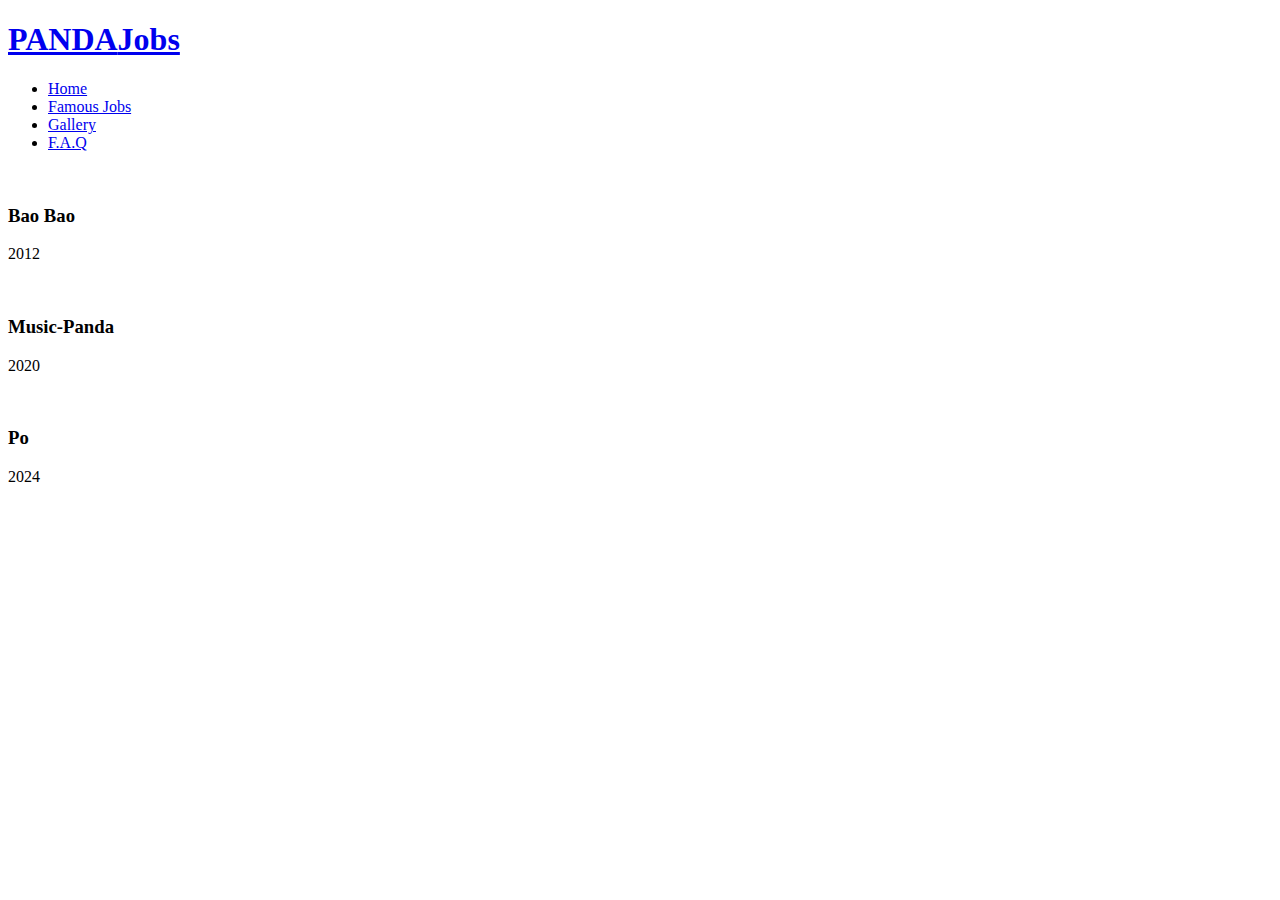
==== Famous_Jobs.html @ 5d46b33b "Famous Jobs ready to commit" ====
<!DOCTYPE html>
<html lang="en">

<head>

    <meta charset="UTF-8">
    <meta http-equiv="X-UA-Compatible" content="IE=edge">
    <meta name="viewport" content="width=device-width, initial-scale=1.0">
    <title>Der Panda</title>
    <link href="https://cdn.jsdelivr.net/npm/bootstrap@5.3.0-alpha3/dist/css/bootstrap.min.css" rel="stylesheet" integrity="sha384-KK94CHFLLe+nY2dmCWGMq91rCGa5gtU4mk92HdvYe+M/SXH301p5ILy+dN9+nJOZ" crossorigin="anonymous">

    <link href="styles.css" rel="stylesheet">

</head>

<body>

   <header id="mainheader" class="d-flex align-items-center ">
        <div class="container-fluid container-xxl d-flex align-items-center">

            <div id="logo" class="me-auto">
                <h1 >
                    <a href="index.html">PANDA<span>Jobs</span></a>
                </h1>
            </div>

            <nav id="navbar" class="navbar order-last order-lg-0">
                <ul>
                    <li><a href="Index.html">Home</a></li>
                    <li><a href="Famous_Jobs.html">Famous Jobs</a></li>
                    <li><a href="Gallery.html">Gallery</a></li>
                    <li><a href="FAQ.html">F.A.Q</a></li>
                </ul>
            </nav>

        </div>
   </header>

   <main>

    <div id="backgroundMain" class="container-flex container-xxl d-flex align-items-center">
      
      <div class="row">
        <div class="col-lg-4 col-md-6">
          <div class="jobs" data-aos="fade-up" data-aos-delay="100">
            <img src="assets/Jobs/BaoBao.jpg" alt="" class="img-fluid">
            <div class="details">
              <h3><a>Bao Bao</a></h3>
              <p>2012</p>
            </div>
          </div>
        </div>
        <div class="col-lg-4 col-md-6">
          <div class="jobs" data-aos="fade-up" data-aos-delay="200">
            <img src="assets/Jobs/Cro.jpg" alt="" class="img-fluid">
            <div class="details">
              <h3><a>Music-Panda</a></h3>
              <p>2020</p>
  
            </div>
          </div>
        </div>
        <div class="col-lg-4 col-md-6">
          <div class="jobs" data-aos="fade-up" data-aos-delay="300">
            <img src="assets/Jobs/Po.jpg" alt="" class="img-fluid">
            <div class="details">
              <h3><a>Po</a></h3>
              <p>2024</p>
            </div>
          </div>
        </div>
      </div>

    </div>
   
   </main>

    <script src="https://cdn.jsdelivr.net/npm/bootstrap@5.3.0-alpha3/dist/js/bootstrap.bundle.min.js" integrity="sha384-ENjdO4Dr2bkBIFxQpeoTz1HIcje39Wm4jDKdf19U8gI4ddQ3GYNS7NTKfAdVQSZe" crossorigin="anonymous"></script>

</body>
</html>
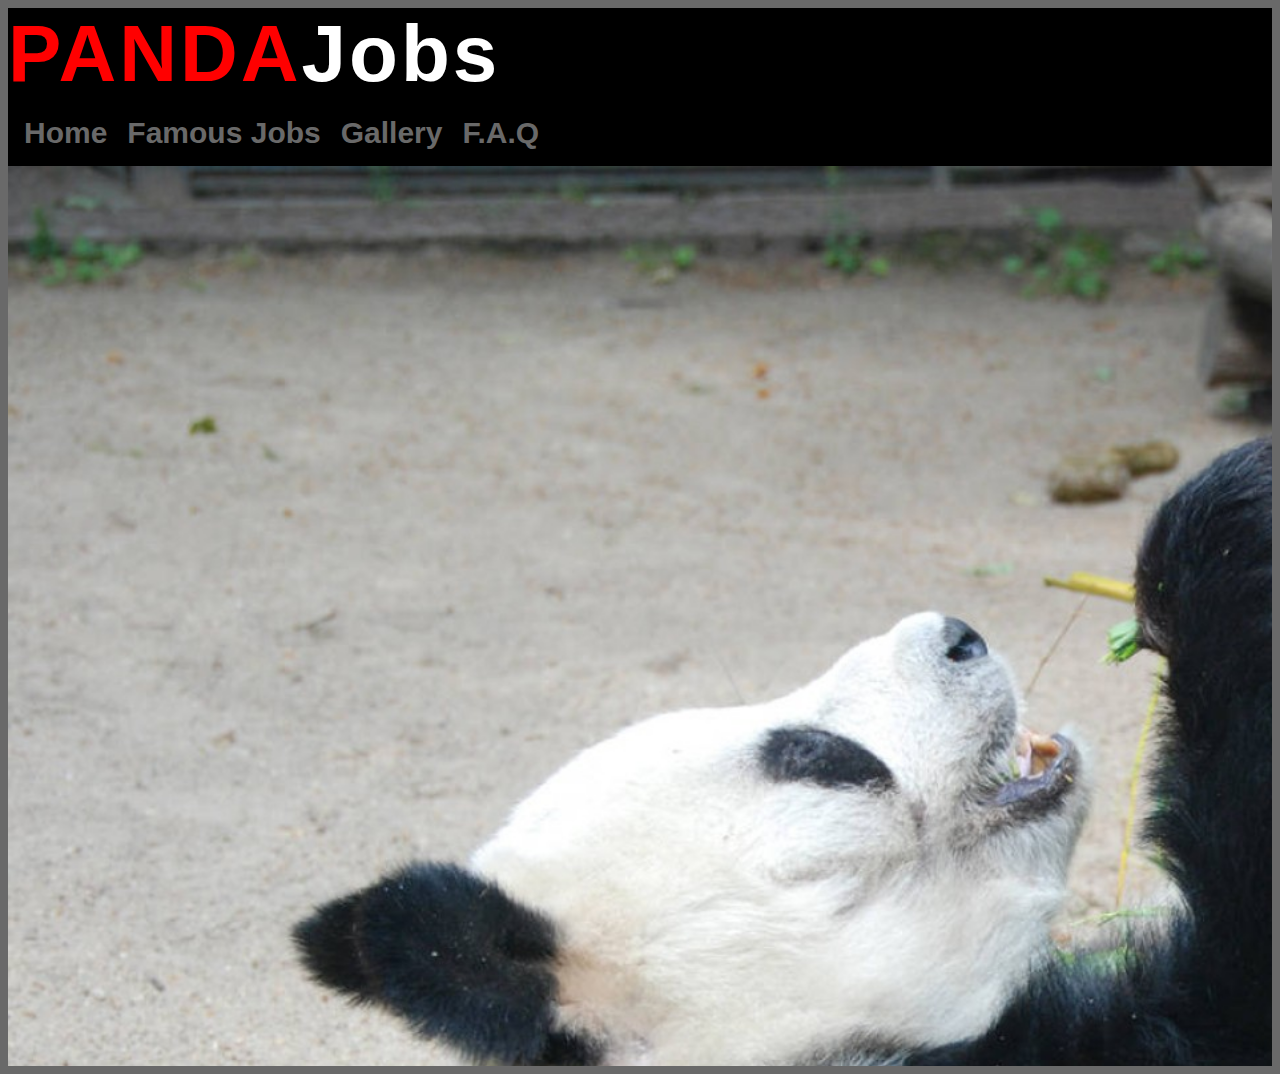
==== commit bb4f125a: "Added some text and sorted the stylesheet" ====
--- a/Famous_Jobs.html
+++ b/Famous_Jobs.html
@@ -15,7 +15,7 @@
 
 <body>
 
-   <header id="mainheader" class="d-flex align-items-center ">
+   <header id="mainheader" class="d-flex align-items-center">
         <div class="container-fluid container-xxl d-flex align-items-center">
 
             <div id="logo" class="me-auto">
@@ -54,7 +54,7 @@
           <div class="jobs" data-aos="fade-up" data-aos-delay="200">
             <img src="assets/Jobs/Cro.jpg" alt="" class="img-fluid">
             <div class="details">
-              <h3><a>Music-Panda</a></h3>
+              <h3><a>Music-Panda - you will see!</a></h3>
               <p>2020</p>
   
             </div>
--- a/styles.css
+++ b/styles.css
@@ -0,0 +1,190 @@
+/* General
+----------------*/
+  body
+  {
+    background: rgba(105, 105, 105);
+    font-family: sans-serif;
+  }
+
+  header
+  {
+    background-color: black;
+  }
+
+  a 
+  {
+    text-decoration: none;
+  }
+
+
+/* Header
+----------------*/
+
+  #mainheader #logo h1
+  {
+    font-size: 80px;
+    margin: 0;
+    font-family: sans-serif;
+    font-weight: 700;
+    letter-spacing: 3px;
+  }
+
+  #mainheader #logo h1 a
+  {
+    color: red;
+  }
+
+  #logo h1 span
+  {
+    color: white;
+  }
+  
+
+/* General Background Logo
+----------------*/
+
+#backgroundMain
+{
+  width: 100%;
+  height: 100vh;
+  background: url(assets/AgentPanda.png) top center;
+  background-size: cover;
+  overflow: hidden;
+}
+
+/* Navigation
+----------------*/
+
+  .navbar ul 
+  {
+    margin: 0;
+    padding: 0;
+    display: flex;
+    align-items: center;
+  }
+  
+  .navbar>ul>li 
+  {
+    white-space: nowrap;
+    padding: 10px 0 10px 12px;
+    
+  }
+
+  .navbar a,
+  .navbar a:focus 
+  {
+    display: flex;
+    align-items: center;
+    justify-content: space-between;
+    color: rgba(105, 105, 105);
+    font-family: sans-serif;
+    font-weight: 600;
+    font-size: 30px;
+    white-space: nowrap;
+    position: relative;
+    padding: 6px 4px;
+  }
+  
+  .navbar>ul>li>a:before 
+  {
+    content: "";
+    position: absolute;
+    width: 0;
+    height: 2px;
+    bottom: 0px;
+    background-color: #f82249;
+    visibility: hidden;
+    transition: all 0.3s ease-in-out 0s;
+  }
+  
+  .navbar a:hover:before,
+  .navbar li:hover>a:before,
+  .navbar .active:before 
+  {
+    visibility: visible;
+    width: 100%;
+  }
+  
+  .navbar li:hover>a 
+  {
+    color: #fff;
+  }
+
+/* FAQ
+----------------*/
+
+  #faq .faq-list 
+  {
+    list-style: none;
+    position: static;
+  }
+  
+  #faq .faq-list li 
+  {
+    margin-bottom: 0px;
+    padding-bottom: 15px;
+  }
+  
+  #faq .faq-list .question 
+  {
+    display: block;
+    position: static;
+    background-color: black;
+    font-size: 35px;
+    line-height: 40px;
+    font-weight: 300;
+    padding-left: 25px;
+    cursor: pointer;
+    color: #e0072f;
+    transition: 0.3s;
+  }
+  
+  #faq .faq-list p 
+  {
+    padding: 10px 0 0 25px;
+    position: static;
+    background-color: black;
+    color: white;
+    font-size: 30px;
+  }
+  
+  #faq .faq-list .collapsed 
+  {
+    color: black;
+    position: static;
+  }
+  
+  #faq .faq-list .collapsed:hover 
+  {
+    color: red;
+  }
+
+/* Gallery
+----------------*/
+
+  .Gallery 
+  {
+    margin-left: 5px;
+    width: 200px;
+  }
+
+  .Gallery img 
+  {
+    width: 200%;
+    height: auto;
+    margin-top: 50px;
+  }
+
+/* Famus Jobs
+----------------*/
+
+  .jobs img 
+  {
+    width: 200%;
+  }
+
+  .jobs .details h3 a
+  {
+    color: red;
+  }
+  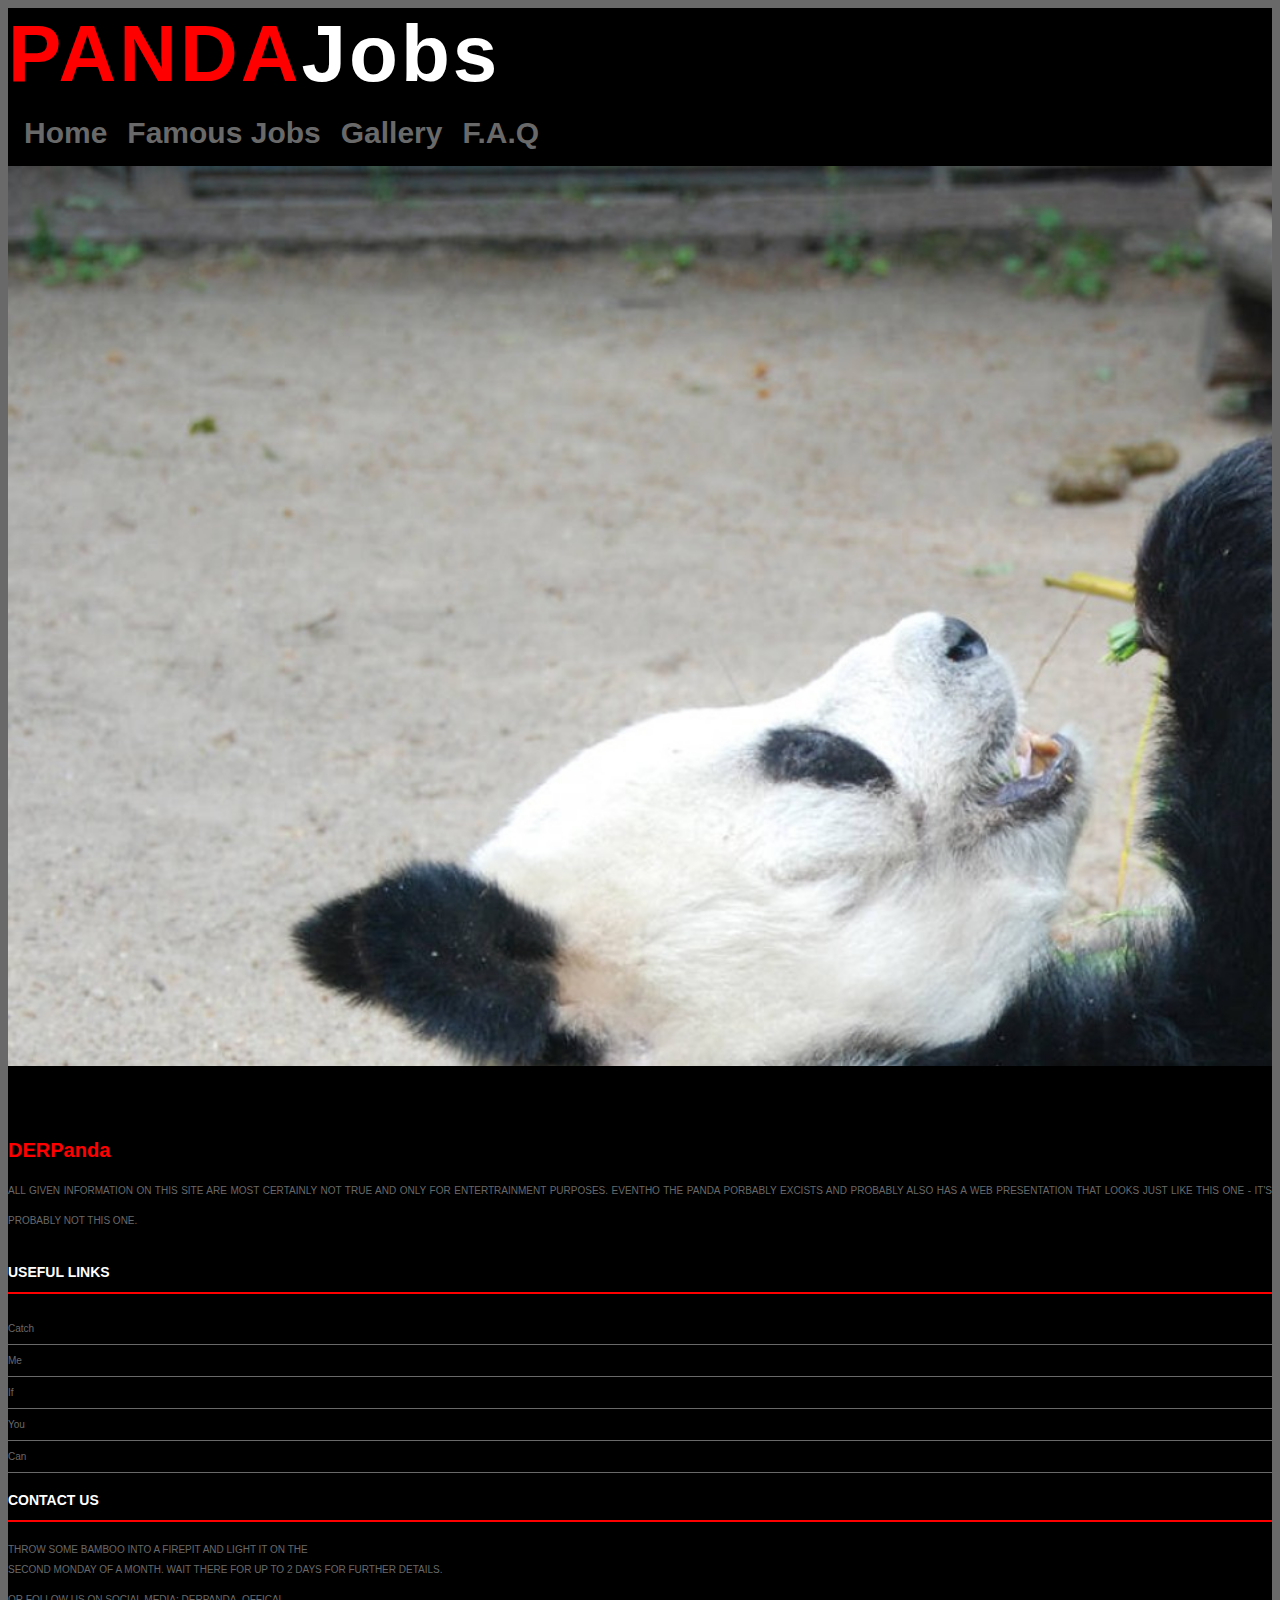
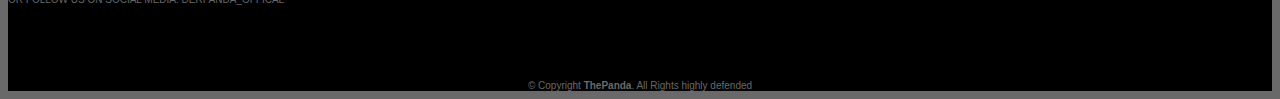
==== commit 079572b2: "Added Footer to all pages" ====
--- a/Famous_Jobs.html
+++ b/Famous_Jobs.html
@@ -41,8 +41,9 @@
     <div id="backgroundMain" class="container-flex container-xxl d-flex align-items-center">
       
       <div class="row">
+
         <div class="col-lg-4 col-md-6">
-          <div class="jobs" data-aos="fade-up" data-aos-delay="100">
+          <div class="jobs">
             <img src="assets/Jobs/BaoBao.jpg" alt="" class="img-fluid">
             <div class="details">
               <h3><a>Bao Bao</a></h3>
@@ -50,31 +51,83 @@
             </div>
           </div>
         </div>
+
         <div class="col-lg-4 col-md-6">
-          <div class="jobs" data-aos="fade-up" data-aos-delay="200">
+          <div class="jobs">
             <img src="assets/Jobs/Cro.jpg" alt="" class="img-fluid">
             <div class="details">
-              <h3><a>Music-Panda - you will see!</a></h3>
+              <h3><a>Music-Panda</a></h3>
               <p>2020</p>
-  
             </div>
           </div>
         </div>
+
         <div class="col-lg-4 col-md-6">
-          <div class="jobs" data-aos="fade-up" data-aos-delay="300">
+          <div class="jobs">
             <img src="assets/Jobs/Po.jpg" alt="" class="img-fluid">
             <div class="details">
               <h3><a>Po</a></h3>
-              <p>2024</p>
+              <p>2024 - you will see!</p>
             </div>
           </div>
         </div>
+        
       </div>
 
     </div>
    
    </main>
 
+   <footer id="footer">
+
+    <div class="footer-top">
+      <div class="container-flex container-xxl">
+        <div class="row">
+
+          <div class="col-lg-3 col-md-6 footer-info">
+            <h1>
+              <a href="index.html">DER<span>Panda</span></a>
+            </h1>
+            <p>
+              All given information on this site are most certainly not true and only for entertrainment purposes. Eventho The Panda porbably excists and probably also has a web presentation that looks just like this one - It's probably not this one.
+            </p>
+          </div>
+
+          <div class="col-lg-3 col-md-6 footer-links">
+            <h4>Useful Links</h4>
+            <ul>
+              <li><a href="#">Catch</a></li>
+              <li><a href="#">Me</a></li>
+              <li><a href="#">If</a></li>
+              <li><a href="#">You</a></li>
+              <li><a href="#">Can</a></li>
+            </ul>
+          </div>
+
+          <div class="col-lg-6 col-md-6 footer-contact ">
+            <h4>Contact Us</h4>
+            <p>
+              Throw some bamboo into a firepit and light it on the <br> 
+              second monday of a month. Wait there for up to 2 days for further details.
+            </p>
+            <p>
+              Or follow us on Social Media: DerPanda_offical
+            </p>
+          </div>
+
+        </div>
+
+      </div>
+    </div>
+
+
+    <div class="container">
+      <div class="copyright">
+        &copy; Copyright <strong>ThePanda</strong>. All Rights highly defended
+      </div>
+
+  </footer>
+
     <script src="https://cdn.jsdelivr.net/npm/bootstrap@5.3.0-alpha3/dist/js/bootstrap.bundle.min.js" integrity="sha384-ENjdO4Dr2bkBIFxQpeoTz1HIcje39Wm4jDKdf19U8gI4ddQ3GYNS7NTKfAdVQSZe" crossorigin="anonymous"></script>
 
 </body>
--- a/styles.css
+++ b/styles.css
@@ -38,7 +38,7 @@
   {
     color: white;
   }
-  
+
 
 /* General Background Logo
 ----------------*/
@@ -48,7 +48,6 @@
   width: 100%;
   height: 100vh;
   background: url(assets/AgentPanda.png) top center;
-  background-size: cover;
   overflow: hidden;
 }
 
@@ -183,8 +182,117 @@
     width: 200%;
   }
 
-  .jobs .details h3 a
-  {
-    color: red;
-  }
-  +  .jobs .details h3
+  {
+    color: black;
+    text-align: center;
+    background-color: white;
+  }
+
+  .details p
+  {
+    background: grey;
+    text-align: center;
+  }
+  
+
+/* Footer
+---------------*/
+
+#footer 
+{
+  background: black;
+  color: rgba(105, 105, 105);
+  font-size: 10px;
+}
+
+#footer .footer-top 
+{
+  background: black;
+  padding: 60px 0 30px 0;
+}
+
+#footer .footer-top h1 a
+{
+  color: red;
+}
+
+#footer .footer-top .footer-info 
+{
+  align-content: flex-start;
+  text-align: left;
+  text-align: justify;
+}
+
+#footer .footer-top .footer-info p 
+{
+  font-size: 10px;
+  line-height: 30px;
+  align-content: flex-start;
+  text-transform: uppercase;
+}
+
+#footer .footer-top .social-links a:hover
+{
+  background: red;
+}
+
+#footer .footer-top h4 
+{
+  font-size: 14px;
+  font-weight: bold;
+  color: #fff;
+  text-transform: uppercase;
+  position: relative;
+  padding-bottom: 12px;
+  border-bottom: 2px solid red;
+
+}
+
+#footer .footer-top .footer-links 
+{
+  margin-bottom: 5px;
+  margin-left: 0px;
+}
+
+#footer .footer-top .footer-links ul 
+{
+  list-style: none;
+  padding: 0;
+  margin: 0;
+}
+
+#footer .footer-top .footer-links ul li 
+{
+  border-bottom: 1px solid rgba(105, 105, 105);
+  padding: 10px 0;
+}
+
+#footer .footer-top .footer-links ul a 
+{
+  color: rgba(105, 105, 105);
+}
+
+#footer .footer-top .footer-links ul a:hover 
+{
+  color: red;
+}
+
+#footer .footer-top .footer-contact 
+{
+  margin-bottom: 5px;
+  text-align: start;
+}
+
+#footer .footer-top .footer-contact p 
+{
+  line-height: 20px;
+  text-align: justify;
+  text-transform: uppercase;
+}
+
+#footer .copyright 
+{
+  text-align: center;
+  padding-top: 30px;
+}
